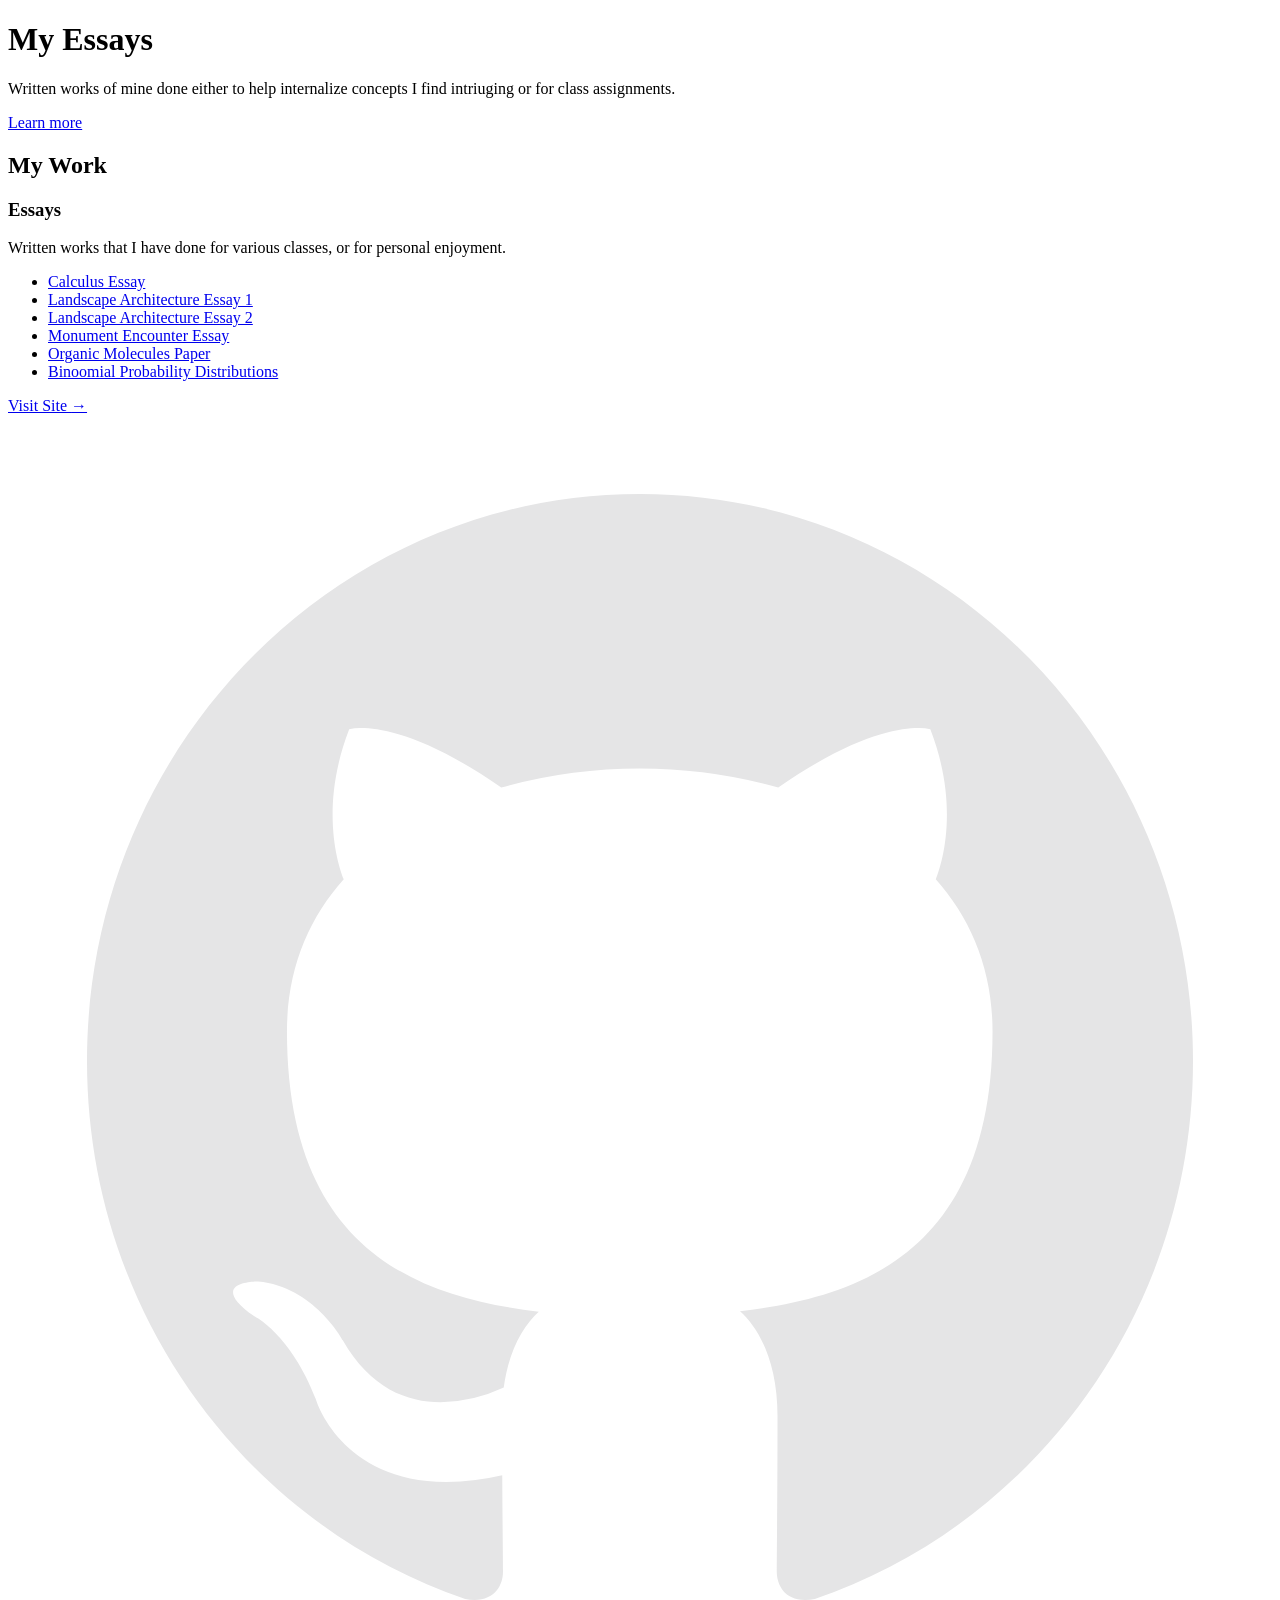
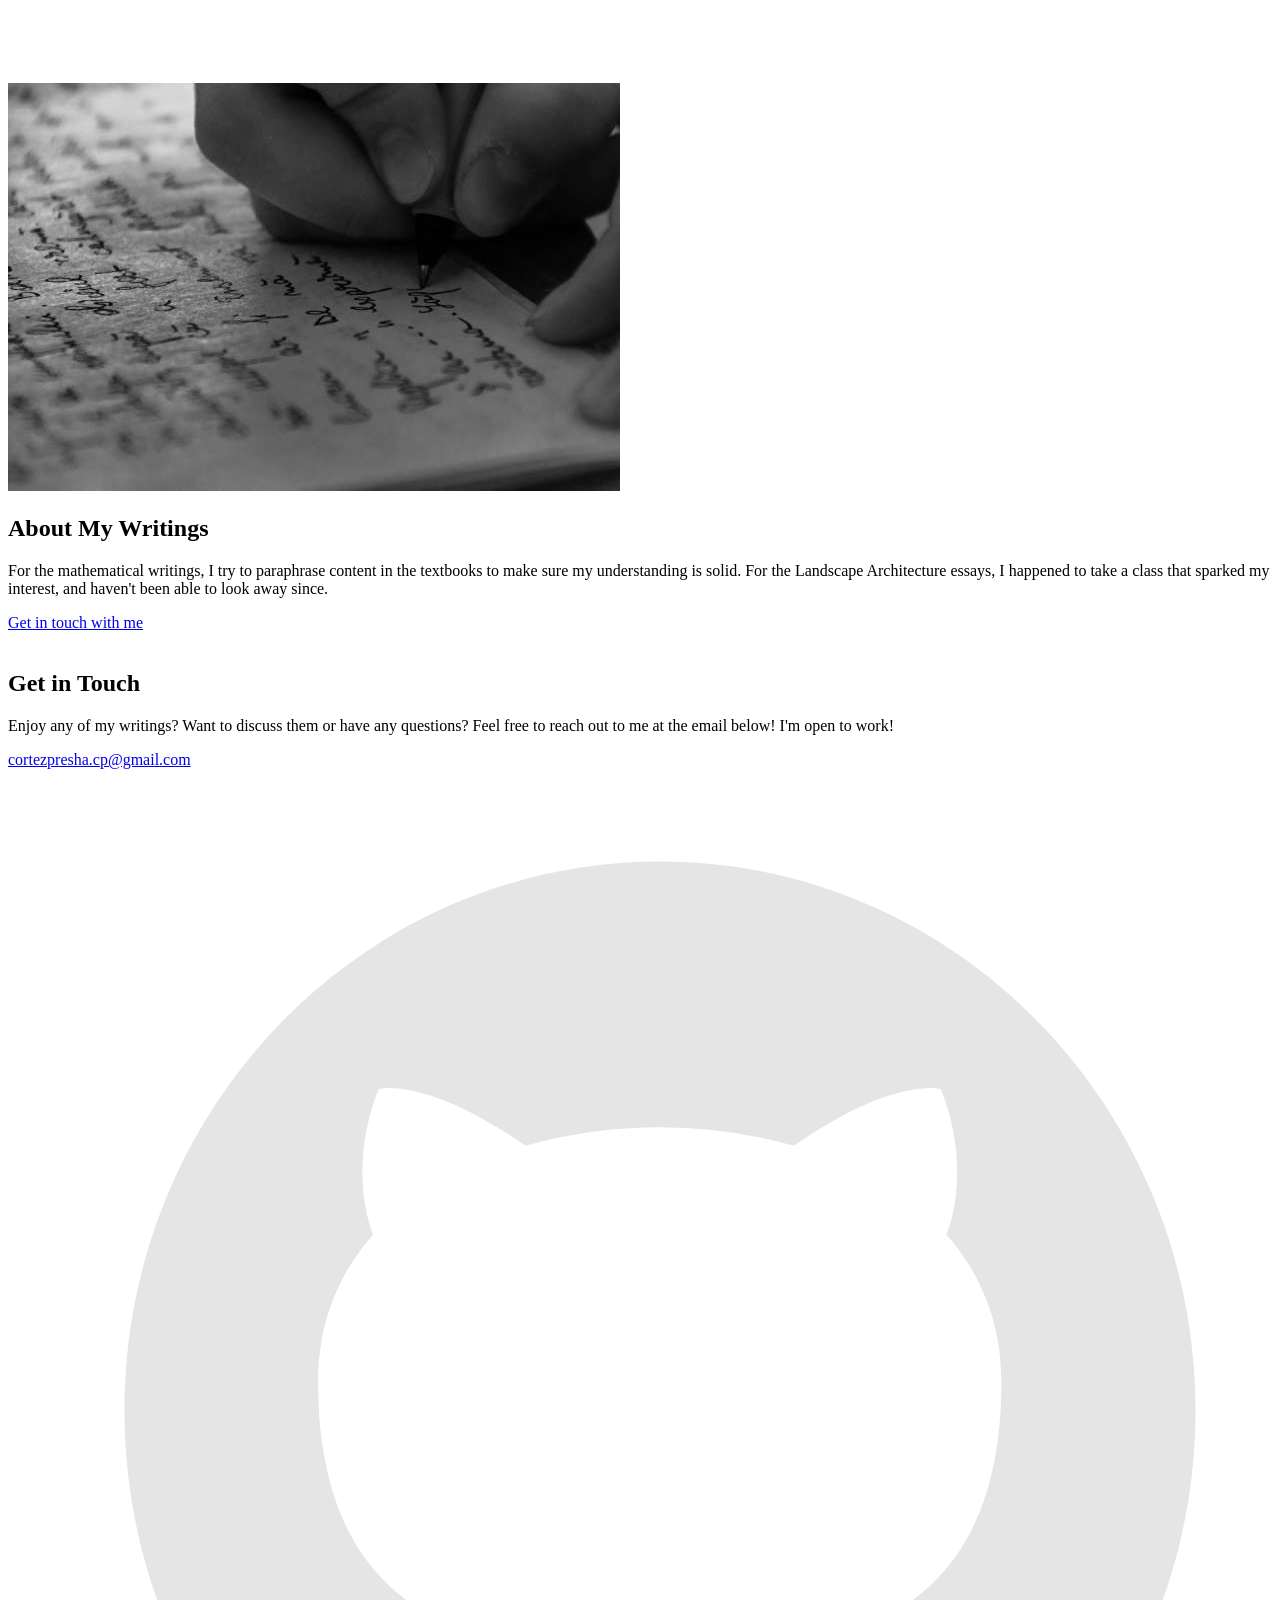
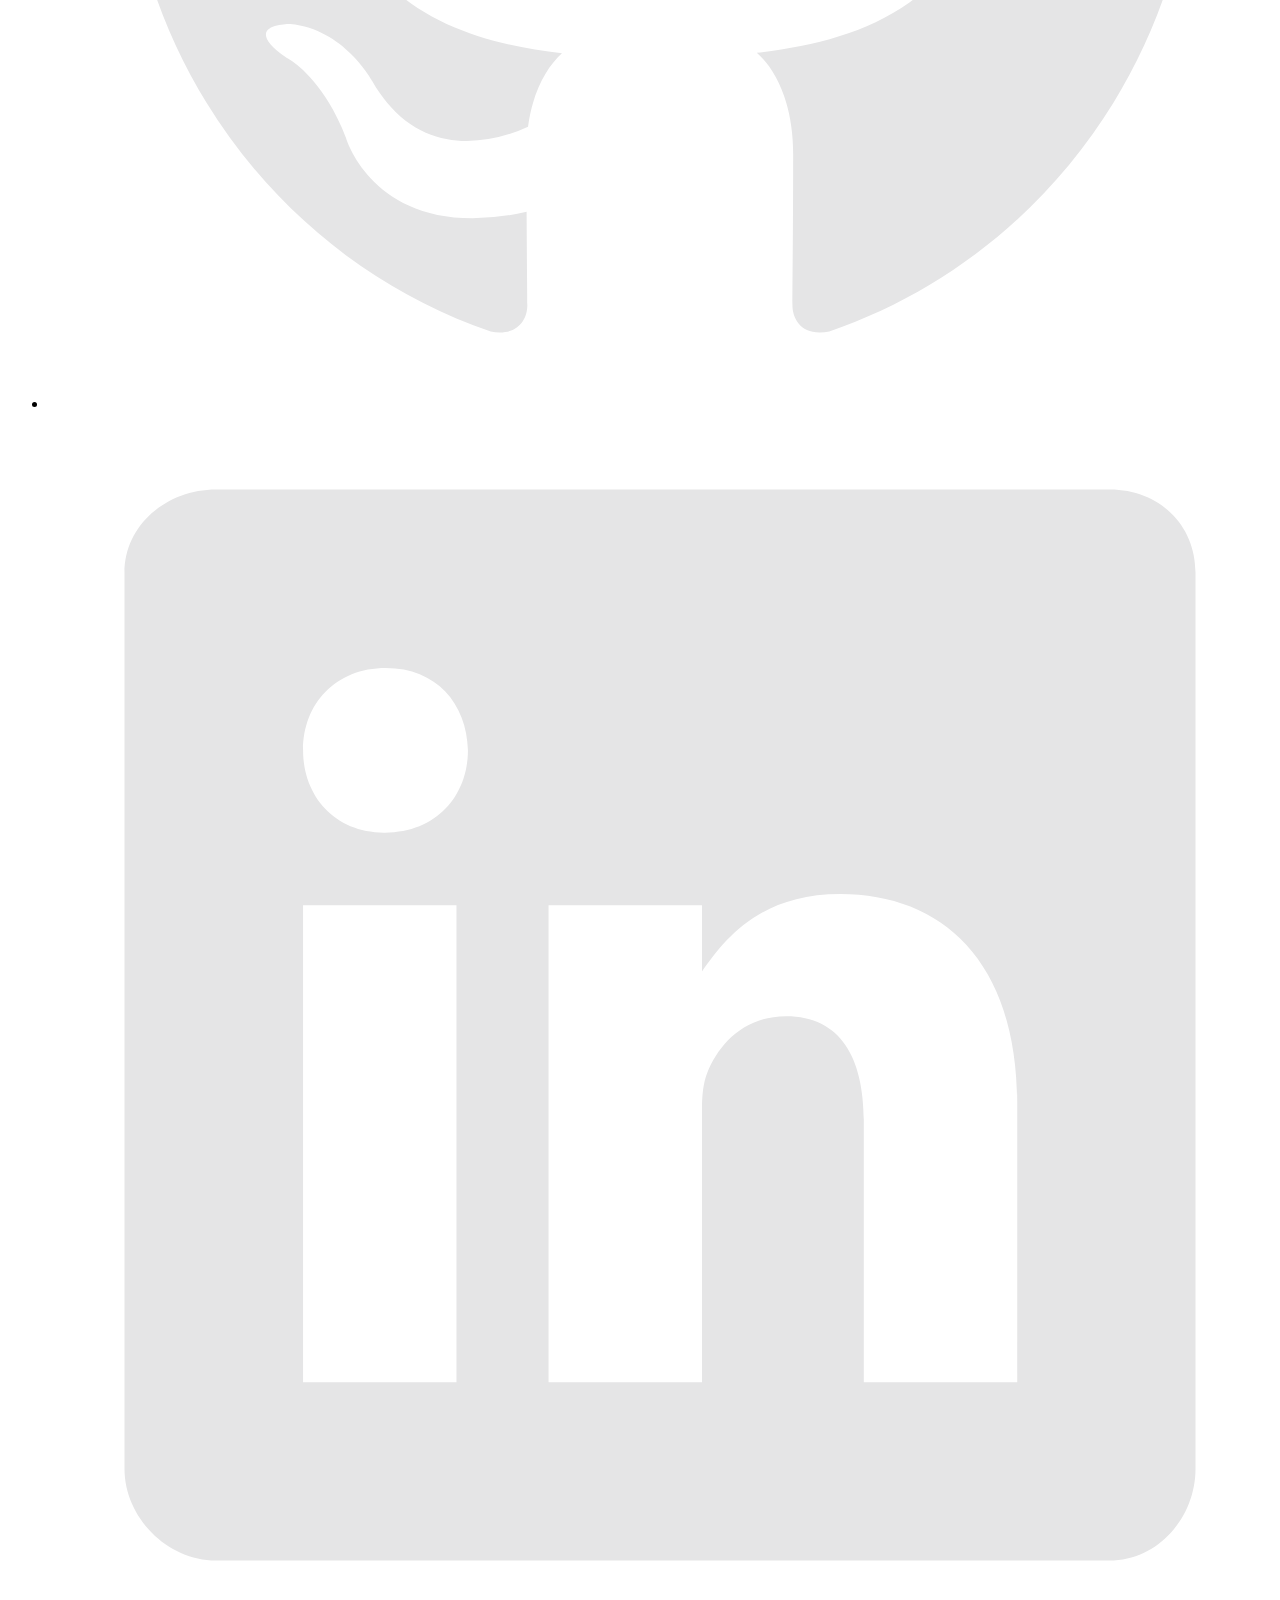
==== essays.html @ 5b56dd4c "Added essays page simple structure" ====
<!DOCTYPE html>
<html lang="en">

<head>
  <meta charset="UTF-8" />
  <meta name="viewport" content="width=device-width, initial-scale=1.0" />
  <link rel="shortcut icon" type="image/png" href="./images/favicon.png" />

  <!-- Put your site title here -->
  <title>
    Project Clad
  </title>

  <meta name="description" content="A high fantasty adventure game leveraging the Godot Engine.">
  <!-- Add some coding keywords below, Ex: (React, CSS etc) -->
  <meta name="keywords" content="GDScript, Blender" />
  <link rel="stylesheet" href="index.css" />
</head>

<body>

  <!-- ***** Header ***** -->

  <header class="header" role="banner" id="top">
    <div class="header__text-box row">
      <div class="header__text">
        <h1 class="heading-primary">
          <!-- Replace the following name with your name -->
          <span>My Essays</span>
        </h1>
        <!-- Put a small paragraph about yourself -->
        <p>Written works of mine done either to help internalize concepts I find intriuging
            or for class assignments.
        </p>
        <a href="#contact" class="btn btn--pink">Learn more</a>
      </div>
    </div>
  </header>

  <main role="main">

    <!-- ***** Work ***** -->

    <section class="work" id="work">
      <div class="row">
        <h2>My Work</h2>
        <div class="work__box">
            <div class="work__text">
              <h3>Essays</h3>
              <p>
                Written works that I have done for various classes, or for personal enjoyment.
              </p>
              <ul class="work__list">
                <li><a href="Essays\Calculus Essay.docx">Calculus Essay</a></li>
                <li><a href="Essays/LARC160 Wk4.docx">Landscape Architecture Essay 1</a></li>
                <li><a href ="Essays\LARC160 Wk5.docx">Landscape Architecture Essay 2</a></li>
                <li><a href="Essays\Monument Encounter.docx">Monument Encounter Essay</a></li>
                <li><a href="Essays\Organic Molecules.docx">Organic Molecules Paper</a></li>
                <li><a href = "Essays\Binomial Probability Distributions.docx">Binoomial Probability Distributions</a></li>
              </ul>

              <div class="work__links">
                <a href="#" class="link__text">
                  Visit Site <span>&rarr;</span>
                </a>
                <a href="#">
                  <img src="./images/github.svg" class="work__code" title="View Source Code" alt="GitHub">
                </a>
              </div>
            </div>
            <div class="work__image-box">
              <img src="images/EssaysStock.jpg" class="work__image" alt="Project 1" />
            </div>
          </div>
    </section>

    <!-- ***** About ***** -->

    <section class="about" id="about">
      <div class="row">
        <h2>About My Writings</h2>
        <div class="about__content">
          <div class="about__text">
            <!-- Replace the below paragraph with info about yourself -->
            <p>
              For the mathematical writings, I try to paraphrase content in the textbooks
              to make sure my understanding is solid. For the Landscape Architecture essays, I happened
              to take a class that sparked my interest, and haven't been able to look away since.
            </p>
            <!-- Provide a link to your resume -->
            <a href="Academic_Resume.pdf" class="btn">Get in touch with me</a>
          </div>

          <div class="about__photo-container">
            <!-- Add a nice photo of yourself -->
            <img class="about__photo" src="CPresha1/CPresha1.github.io/images/cortez.png" alt="" />
          </div>
        </div>
      </div>
    </section>
  </main>

  <!-- ***** Contact ***** -->

  <section class="contact" id="contact">
    <div class="row">
      <h2>Get in Touch</h2>
      <div class="contact__info">
        <p>
          Enjoy any of my writings? Want to discuss them or have any questions? Feel free to reach out to me at the email below!
          I'm open to work!
        </p>
        <!-- Replace the email with yours -->
        <a href="mailto:cortezpresha.cp@gmail.com" class="btn">cortezpresha.cp@gmail.com</a>
      </div>
    </div>
  </section>

  <!-- ***** Footer ***** -->

  <footer role="contentinfo" class="footer">
    <div class="row">
      <ul class="footer__social-links">
        <li class="footer__social-link-item">
          <a href="https://github.com/CPresha1/" title="Link to Github Profile">
            <img src="./images/github.svg" class="footer__social-image" alt="Github">
          </a>
        </li>
        <li class="footer__social-link-item">
          <a href=https://www.linkedin.com/in/cortez-presha-615a29189/">
            <img src="./images/linkedin.svg" title="Link to Linkedin Profile" class="footer__social-image" alt="Linkedin">
          </a>
        </li>
      </ul>

    </div>
  </footer>

  <a href="#top" class="back-to-top" title="Back to Top">
    <img src="./images/arrow-up.svg" alt="Back to Top" class="back-to-top__image"/>
  </a>
  <script src="./index.js"></script>
</body>

</html>
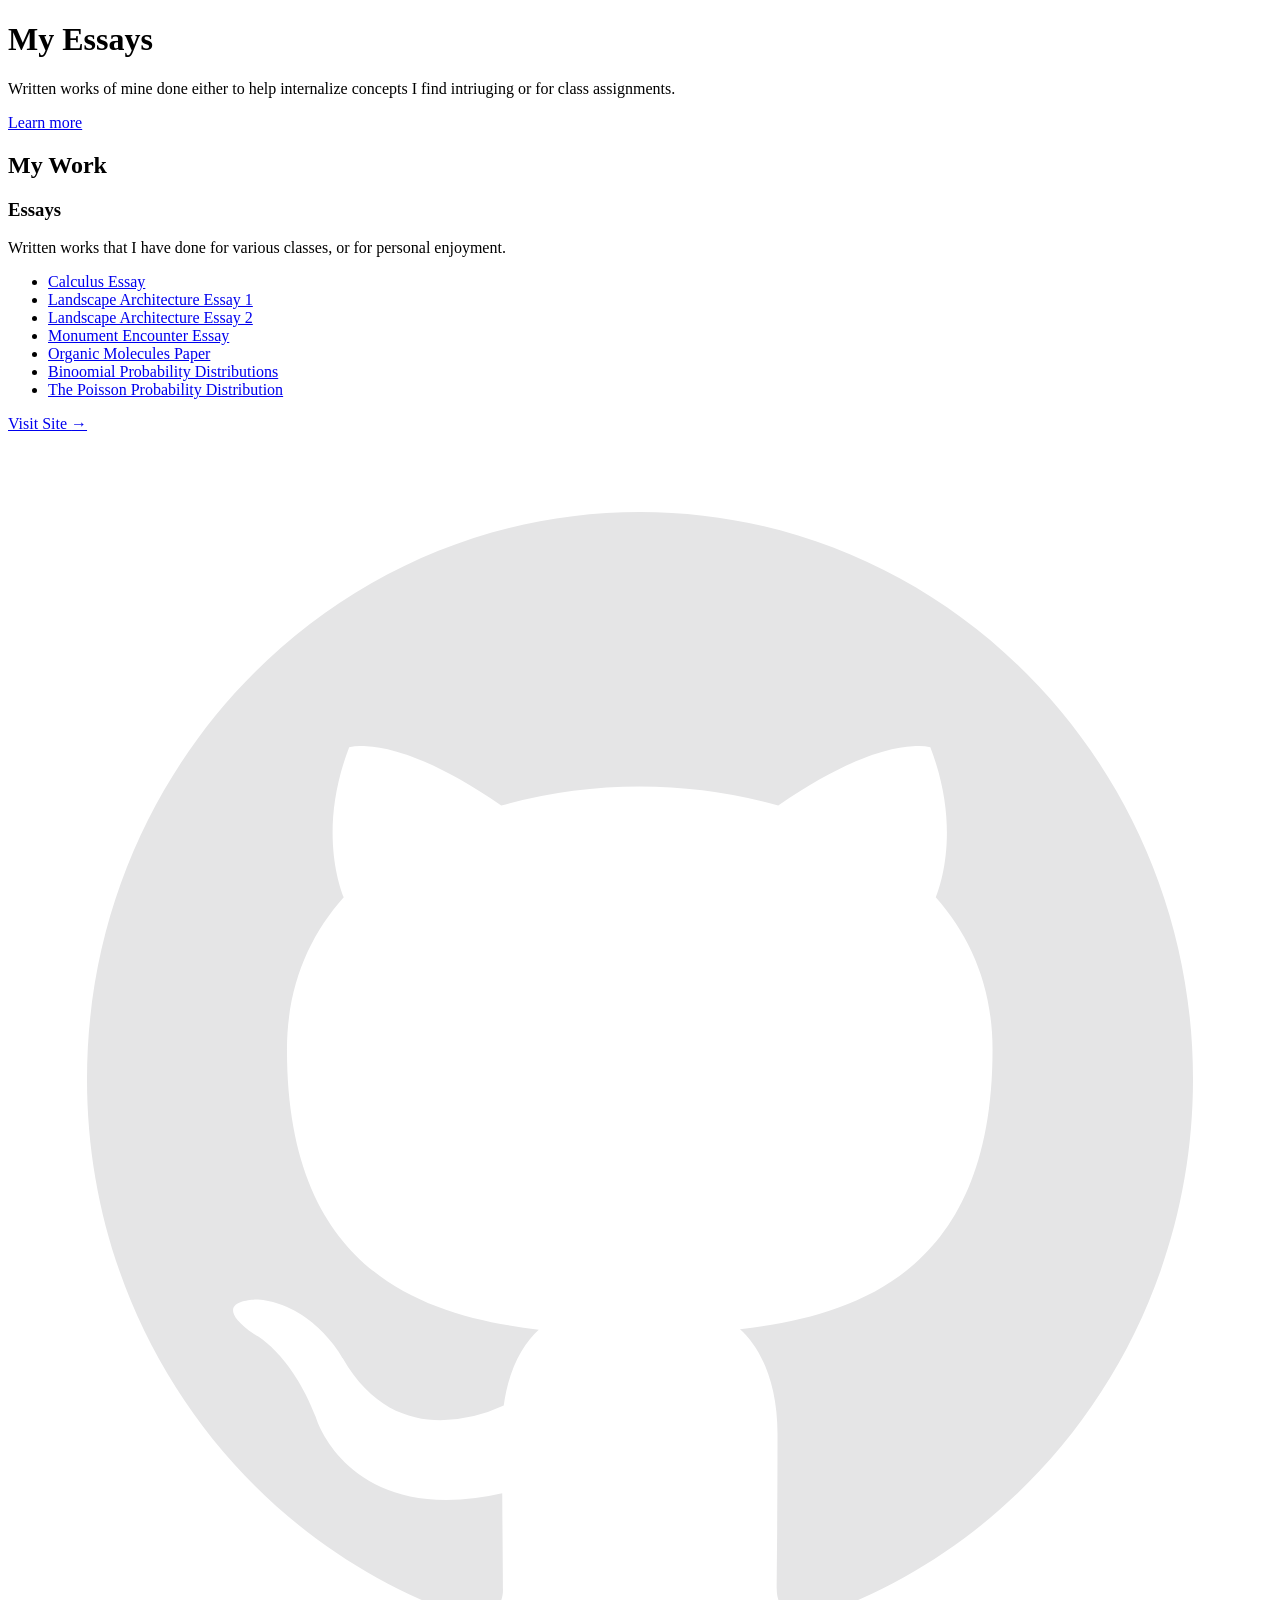
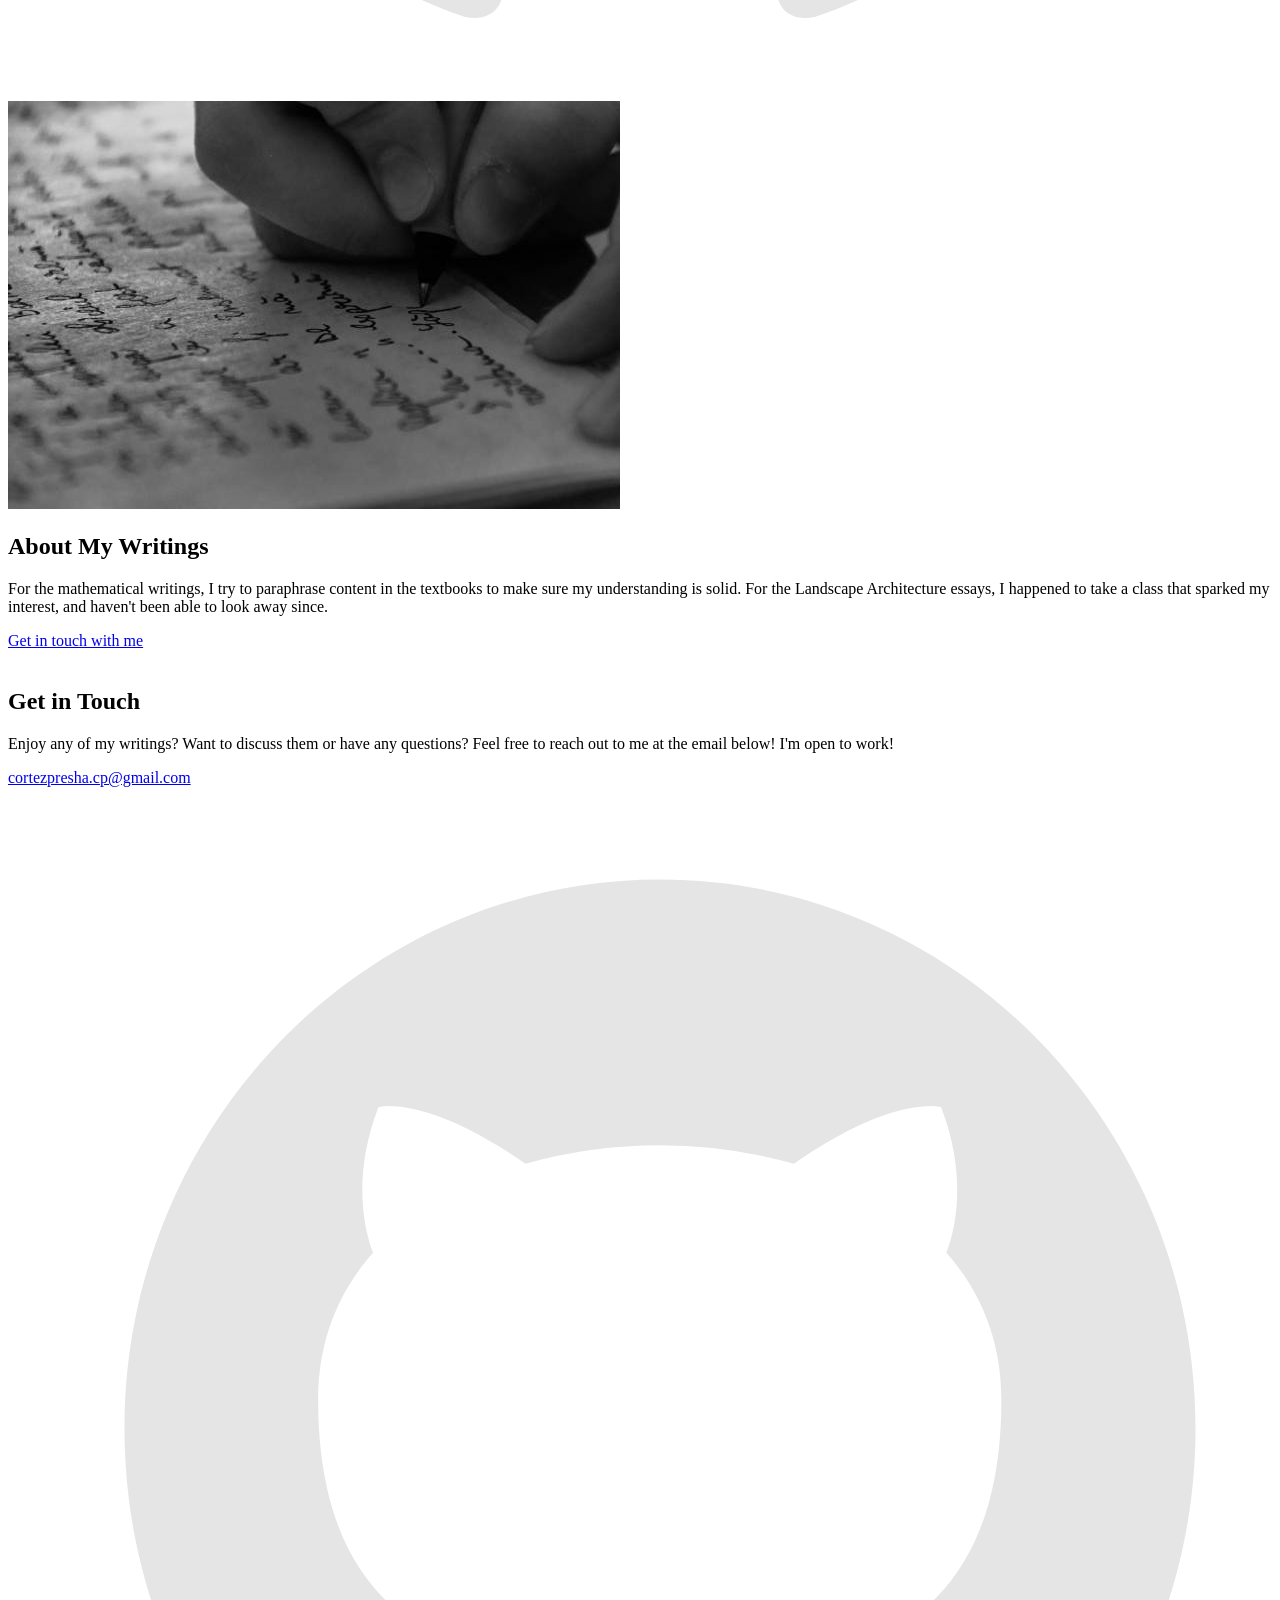
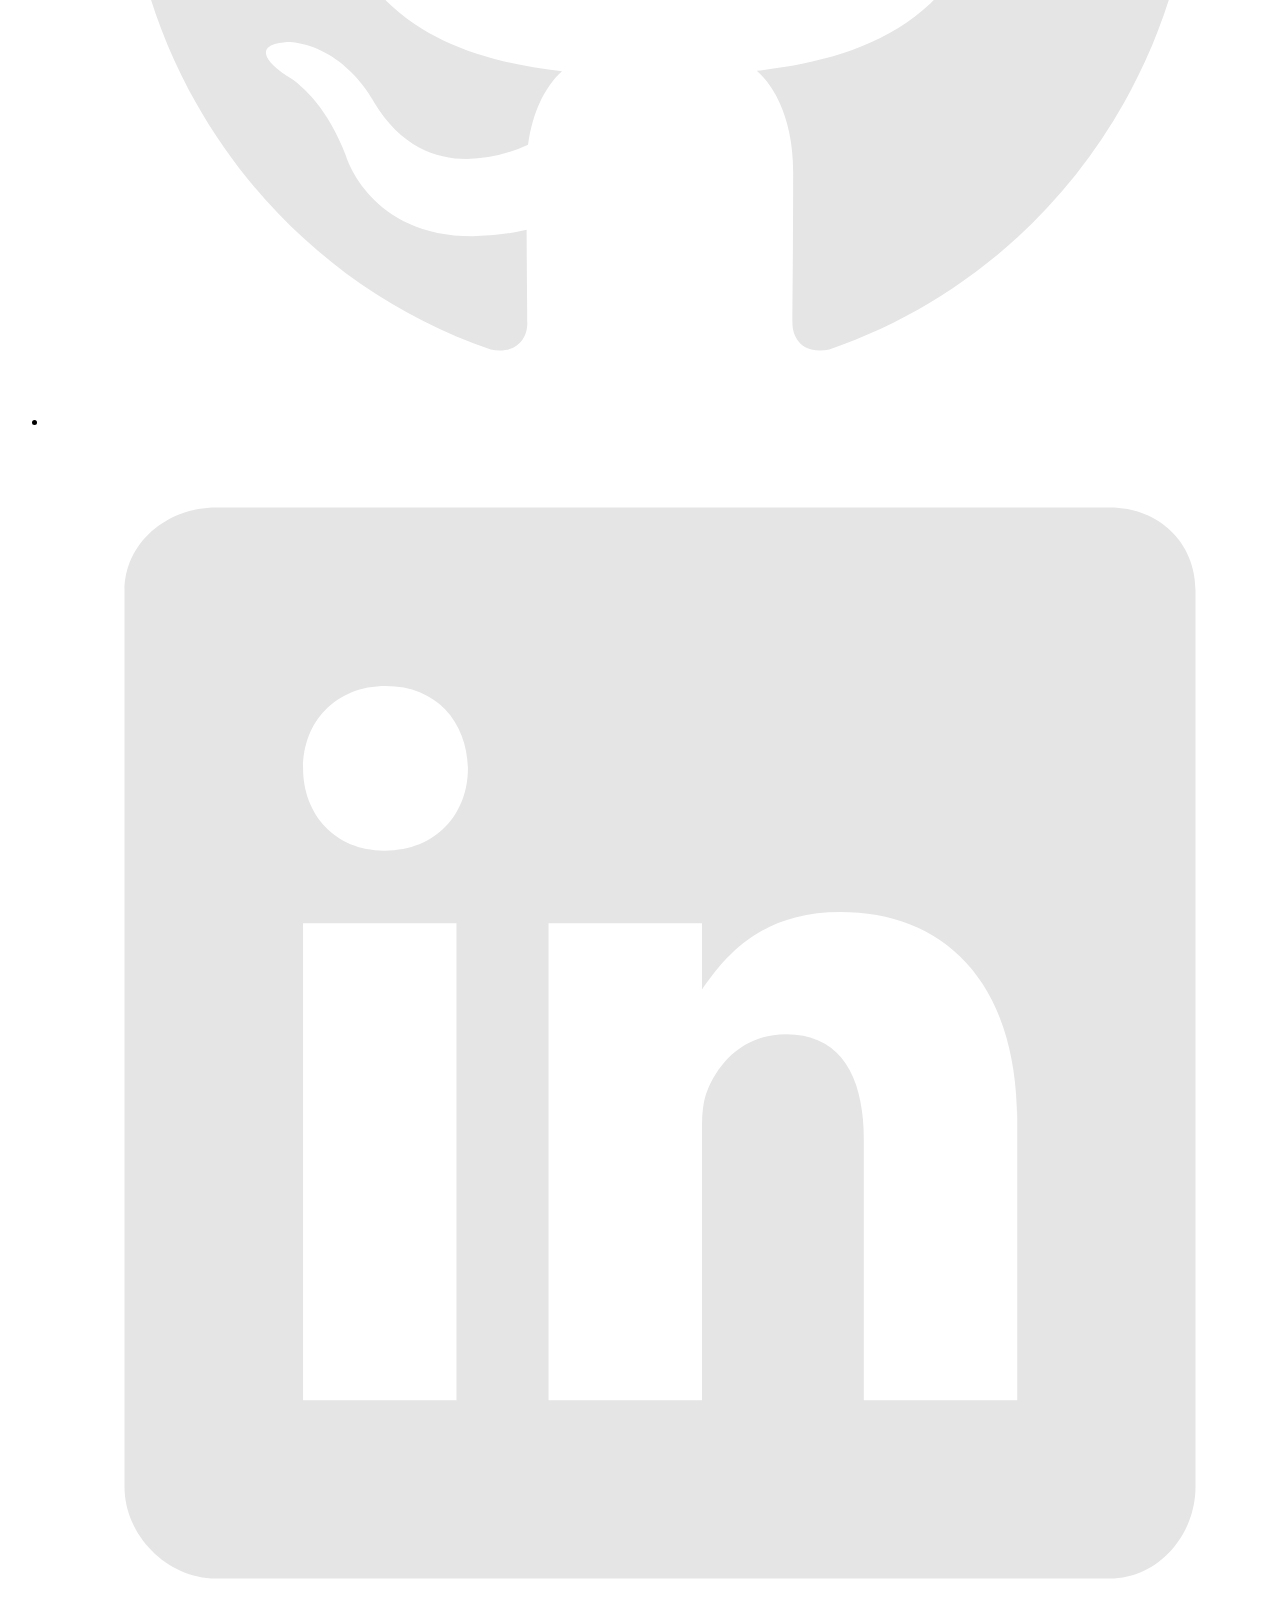
==== commit ea685954: "Added Poisson essay" ====
--- a/essays.html
+++ b/essays.html
@@ -57,6 +57,7 @@
                 <li><a href="Essays\Monument Encounter.docx">Monument Encounter Essay</a></li>
                 <li><a href="Essays\Organic Molecules.docx">Organic Molecules Paper</a></li>
                 <li><a href = "Essays\Binomial Probability Distributions.docx">Binoomial Probability Distributions</a></li>
+                <li><a href="Essays\The Poisson Probability Distribution.docx">The Poisson Probability Distribution</a></li>
               </ul>
 
               <div class="work__links">
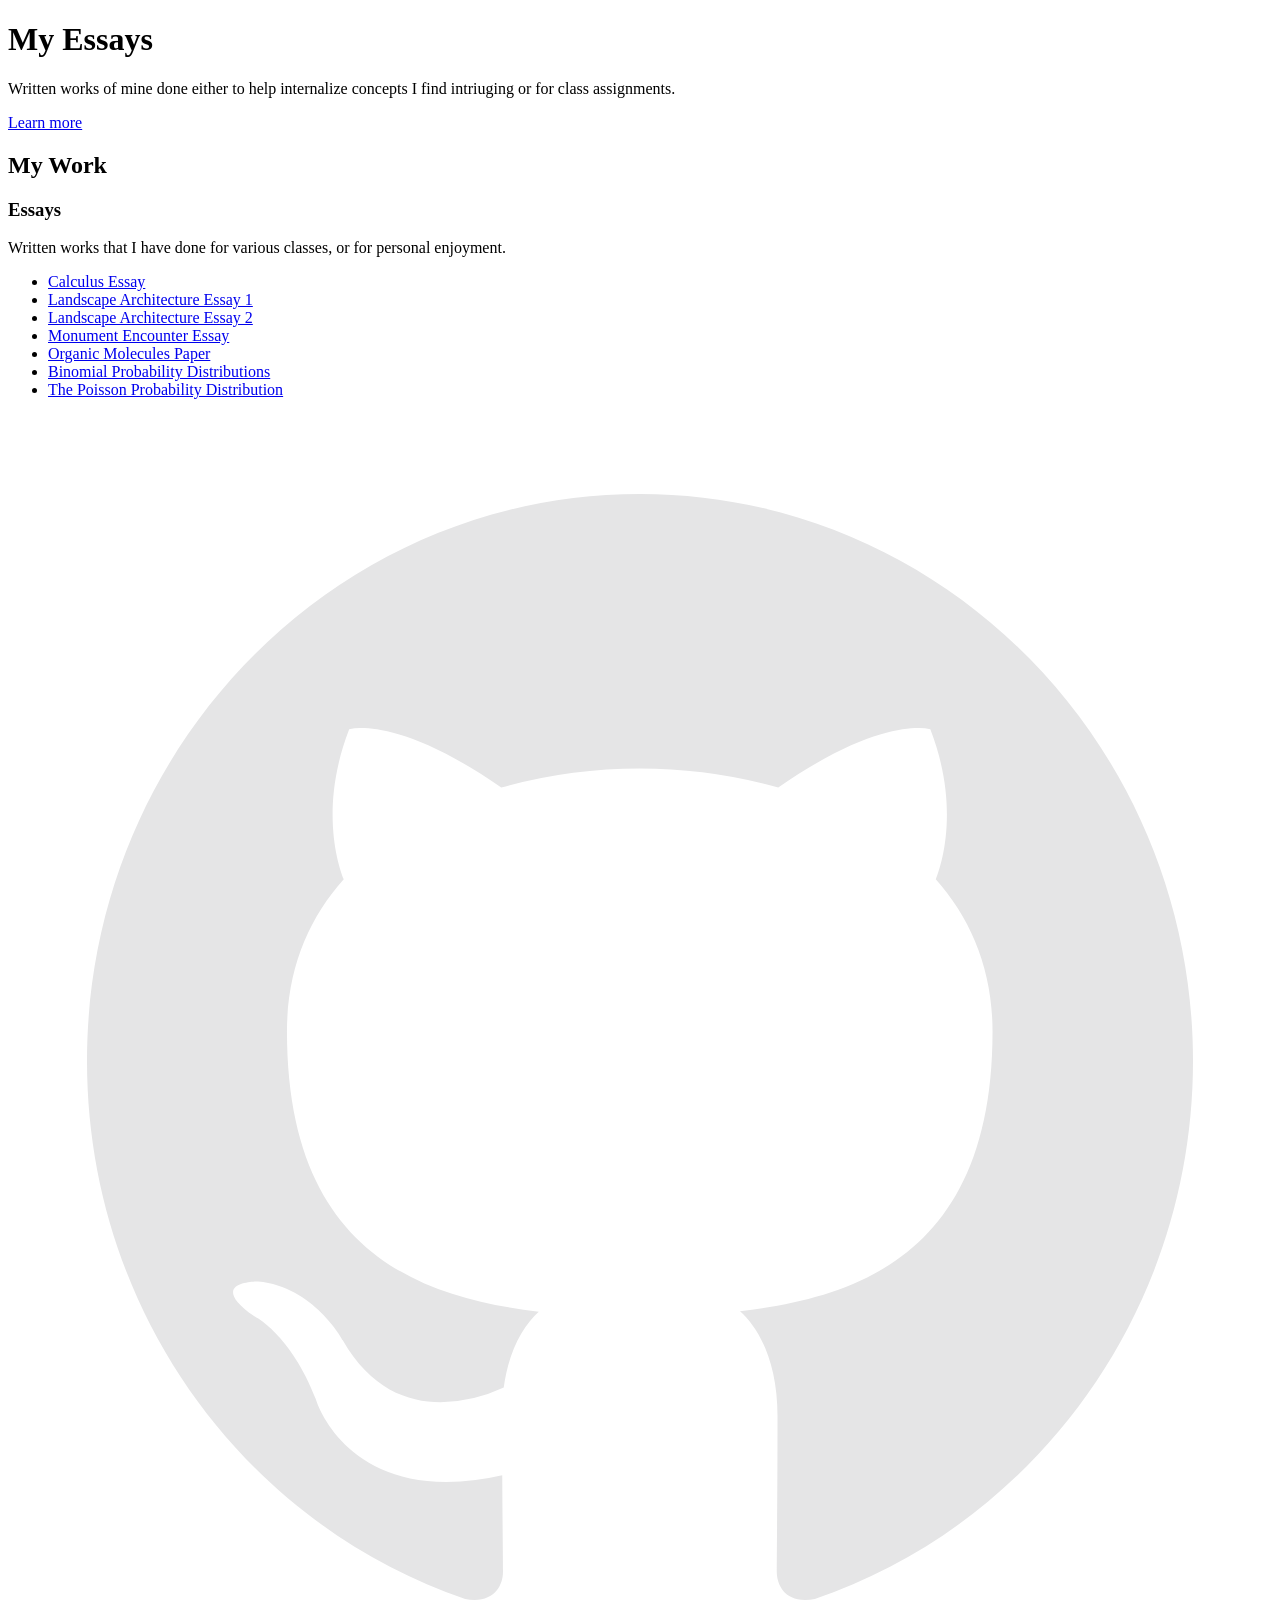
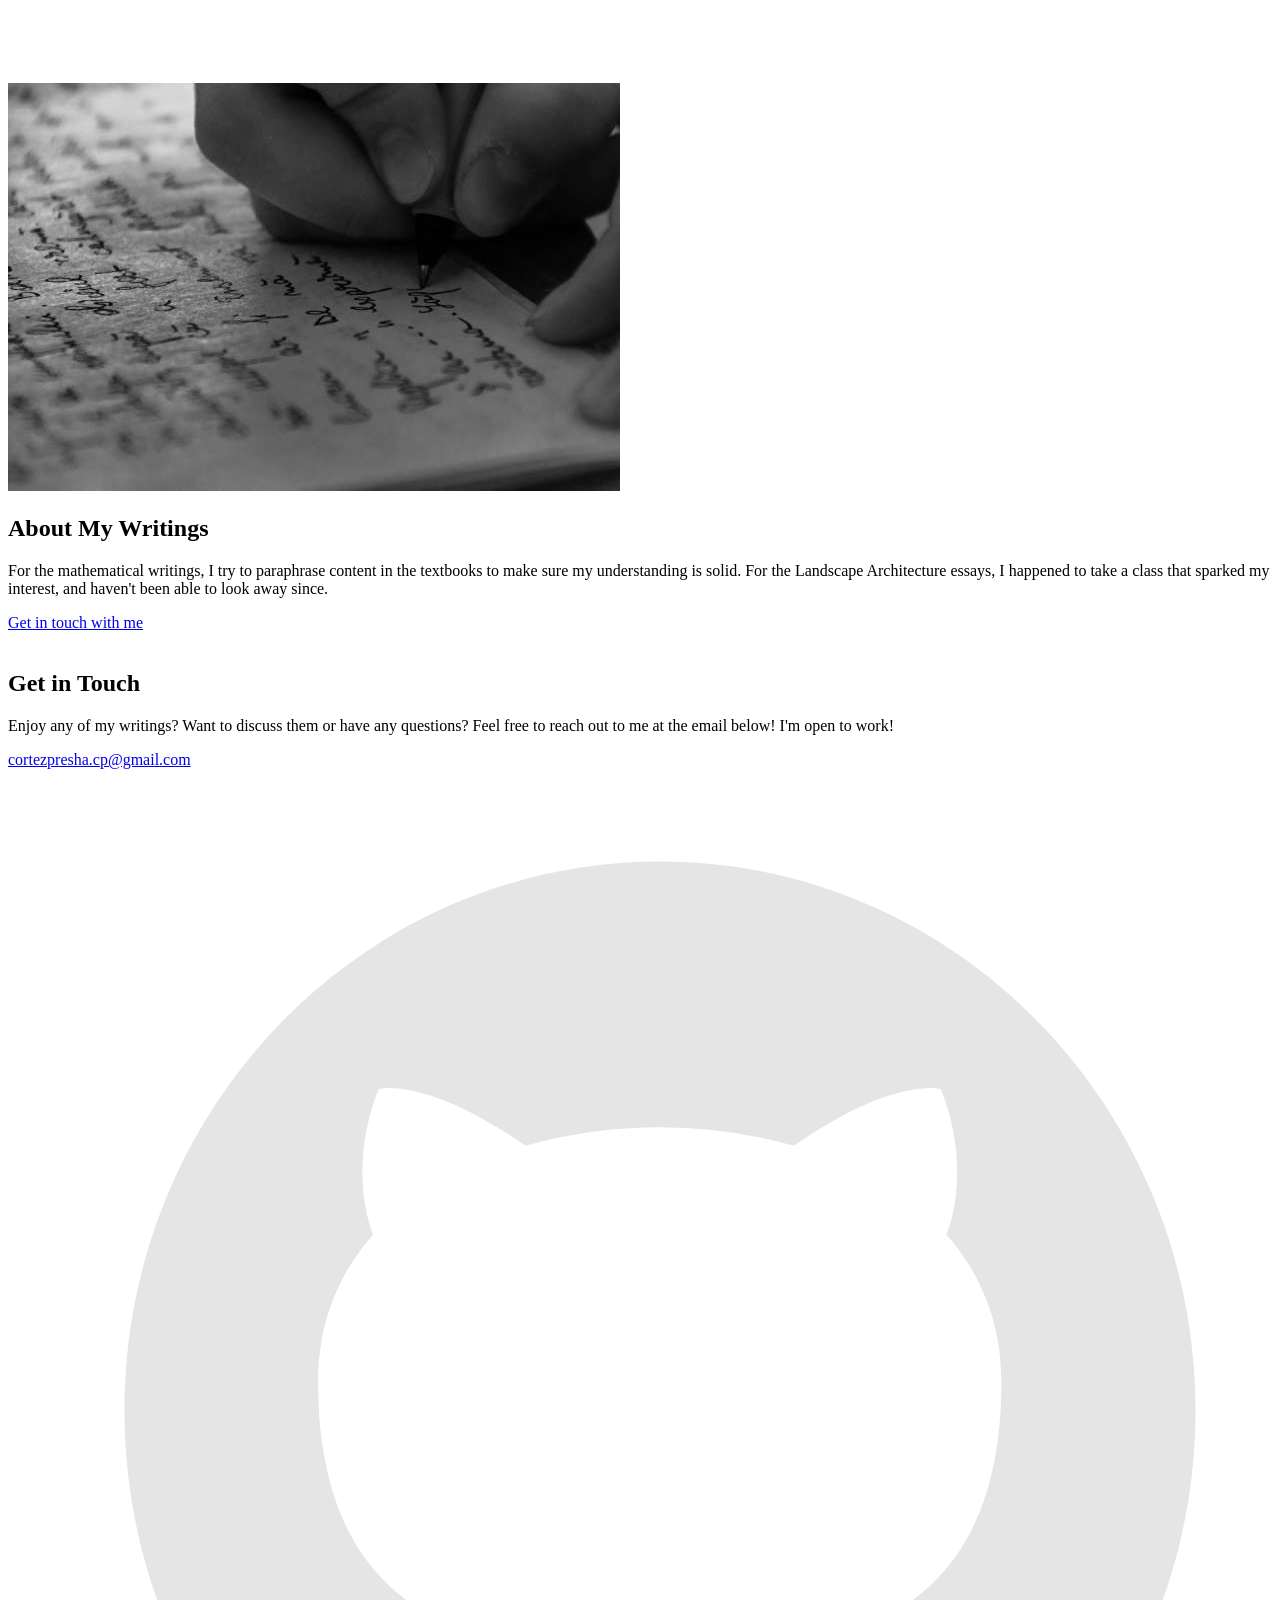
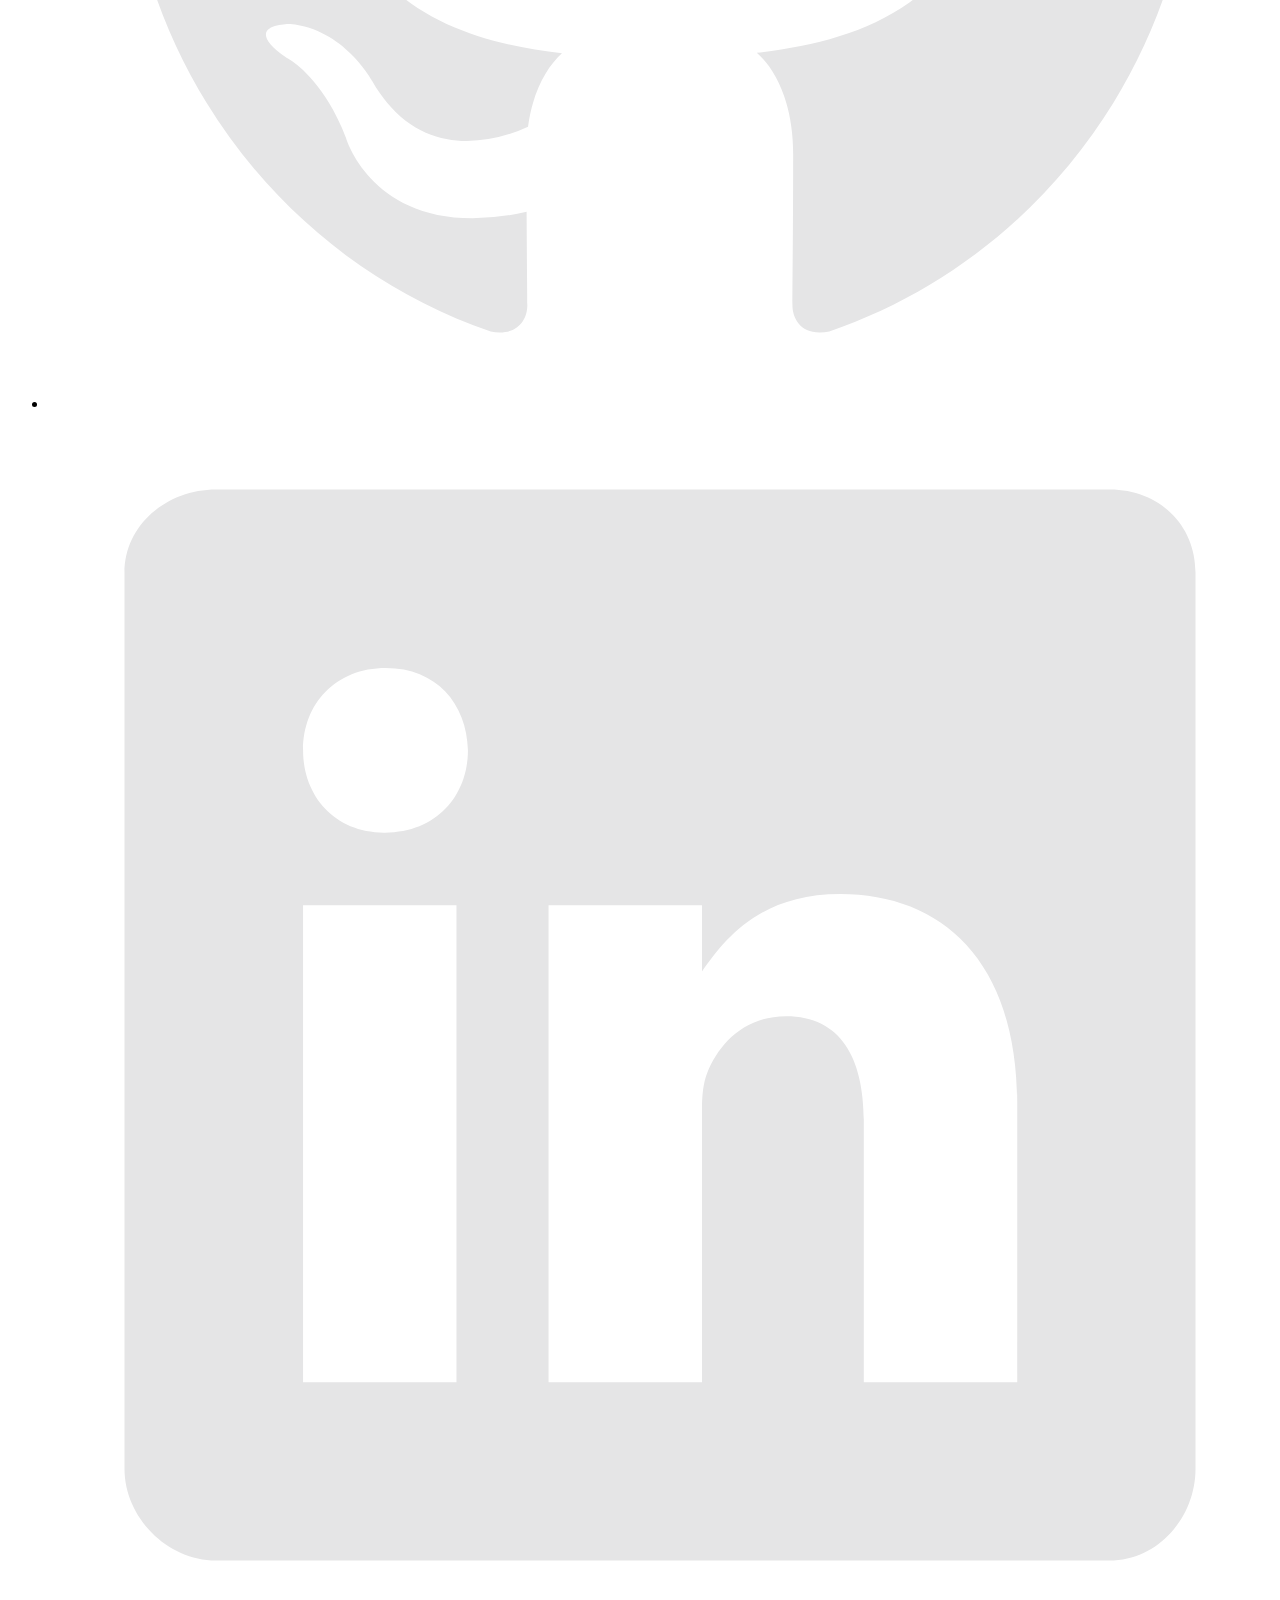
==== commit f64308b5: "Fixed typo in essay titles. Changed page name on essays.html from Project Clad to Cortez's Writings." ====
--- a/essays.html
+++ b/essays.html
@@ -8,7 +8,7 @@
 
   <!-- Put your site title here -->
   <title>
-    Project Clad
+    Cortez's Writings
   </title>
 
   <meta name="description" content="A high fantasty adventure game leveraging the Godot Engine.">
@@ -56,14 +56,11 @@
                 <li><a href ="Essays\LARC160 Wk5.docx">Landscape Architecture Essay 2</a></li>
                 <li><a href="Essays\Monument Encounter.docx">Monument Encounter Essay</a></li>
                 <li><a href="Essays\Organic Molecules.docx">Organic Molecules Paper</a></li>
-                <li><a href = "Essays\Binomial Probability Distributions.docx">Binoomial Probability Distributions</a></li>
+                <li><a href = "Essays\Binomial Probability Distributions.docx">Binomial Probability Distributions</a></li>
                 <li><a href="Essays\The Poisson Probability Distribution.docx">The Poisson Probability Distribution</a></li>
               </ul>
 
               <div class="work__links">
-                <a href="#" class="link__text">
-                  Visit Site <span>&rarr;</span>
-                </a>
                 <a href="#">
                   <img src="./images/github.svg" class="work__code" title="View Source Code" alt="GitHub">
                 </a>
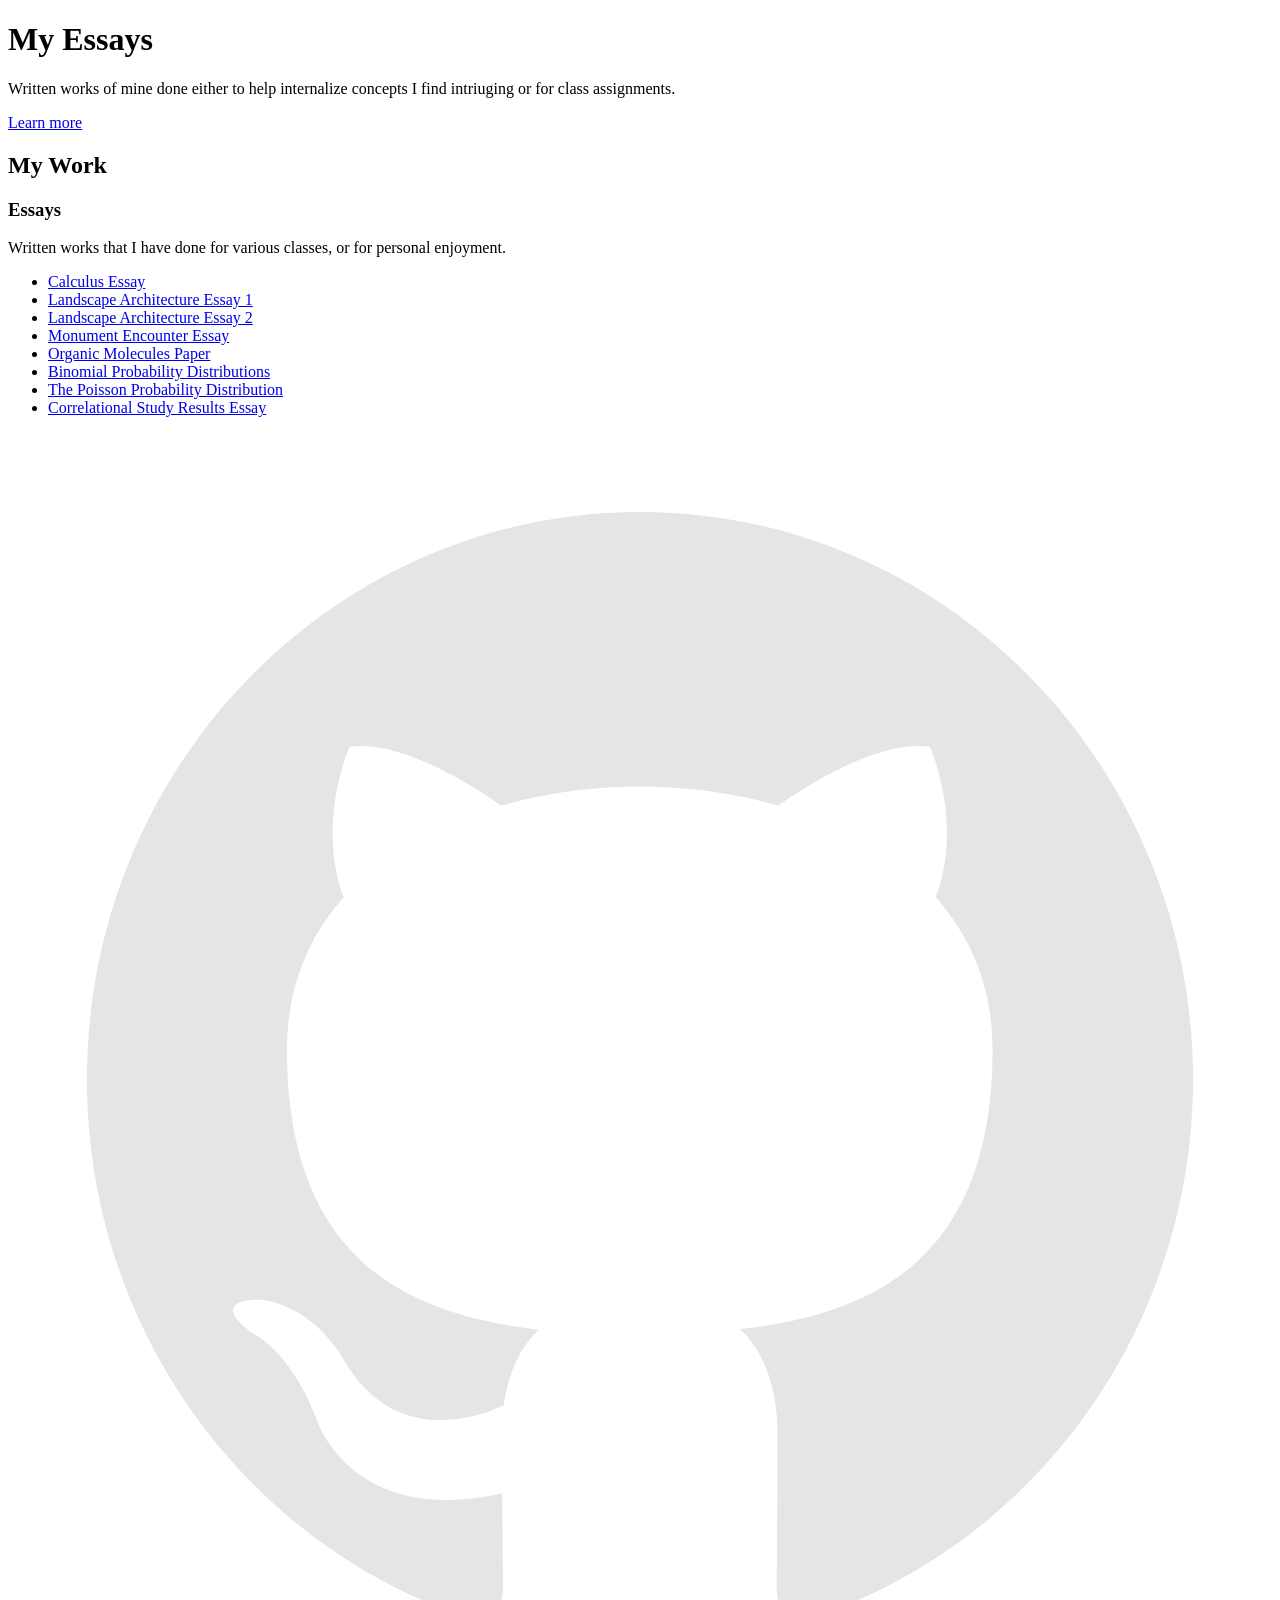
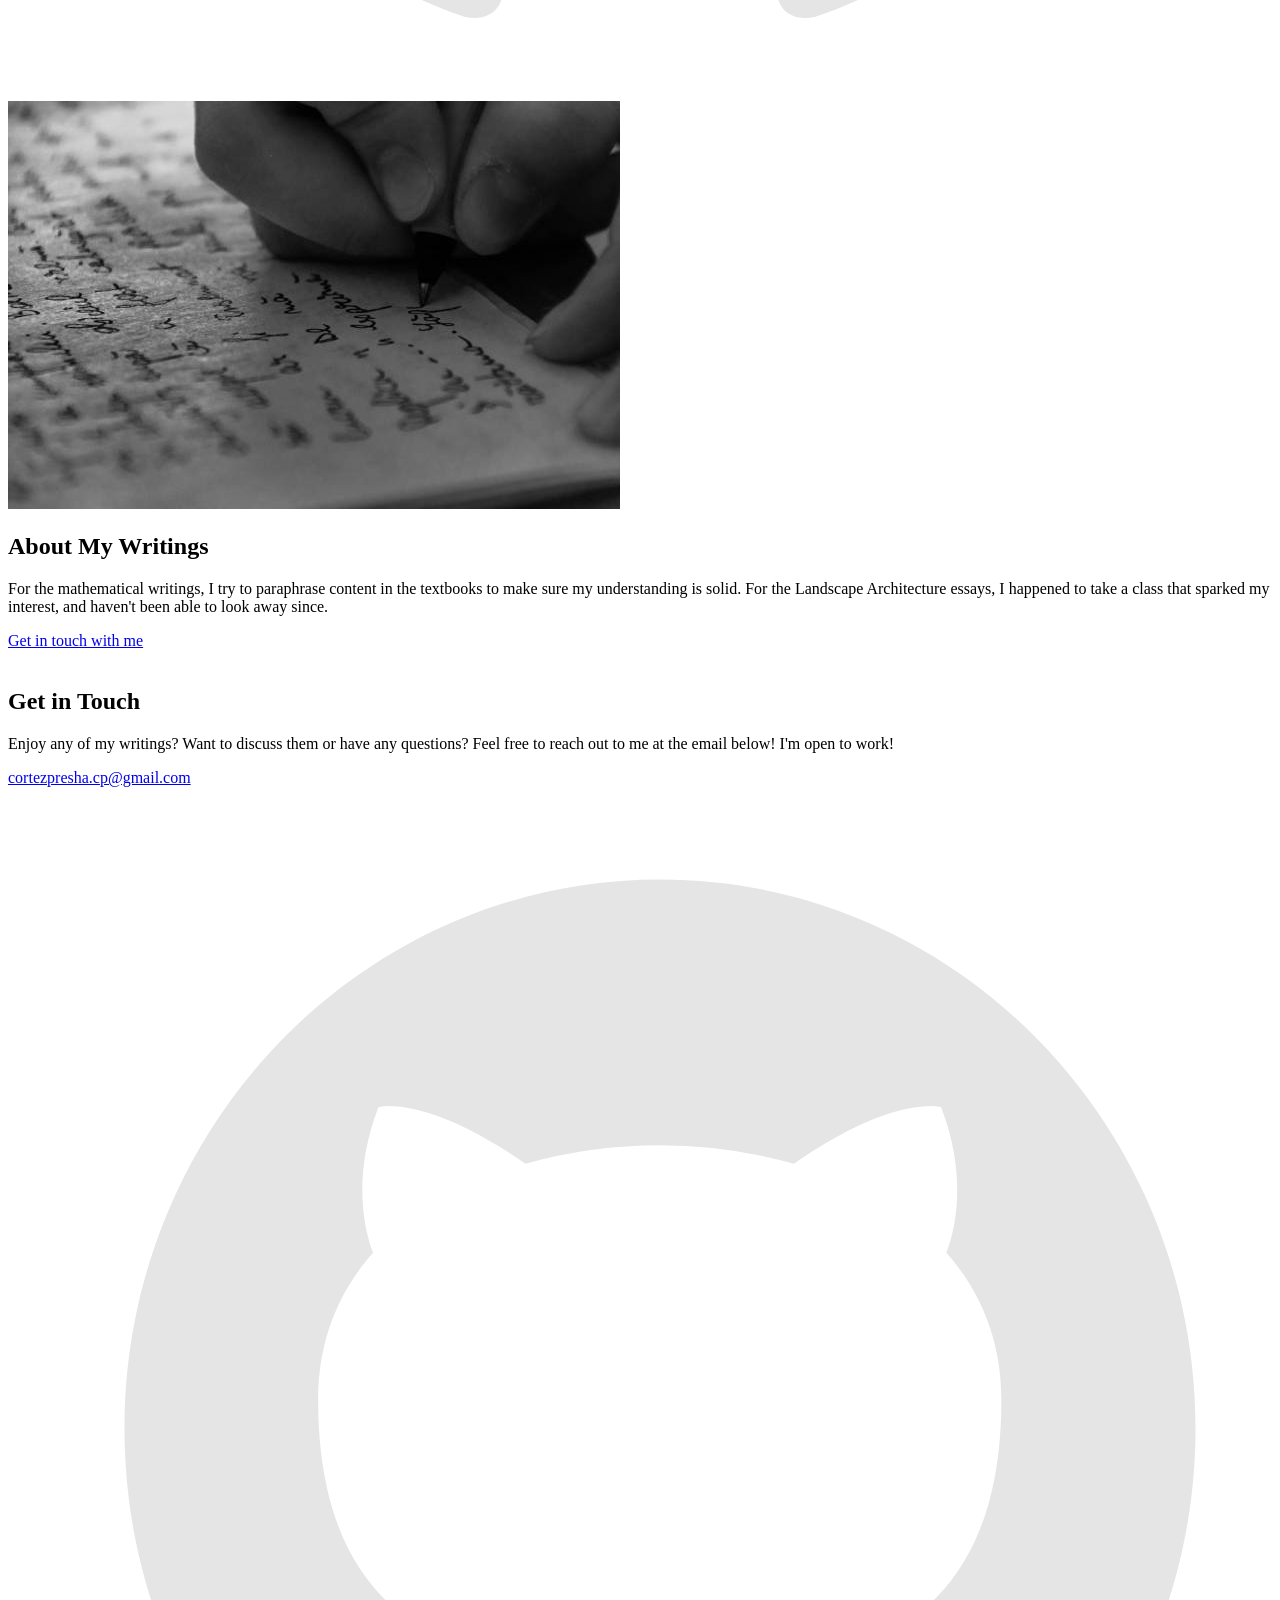
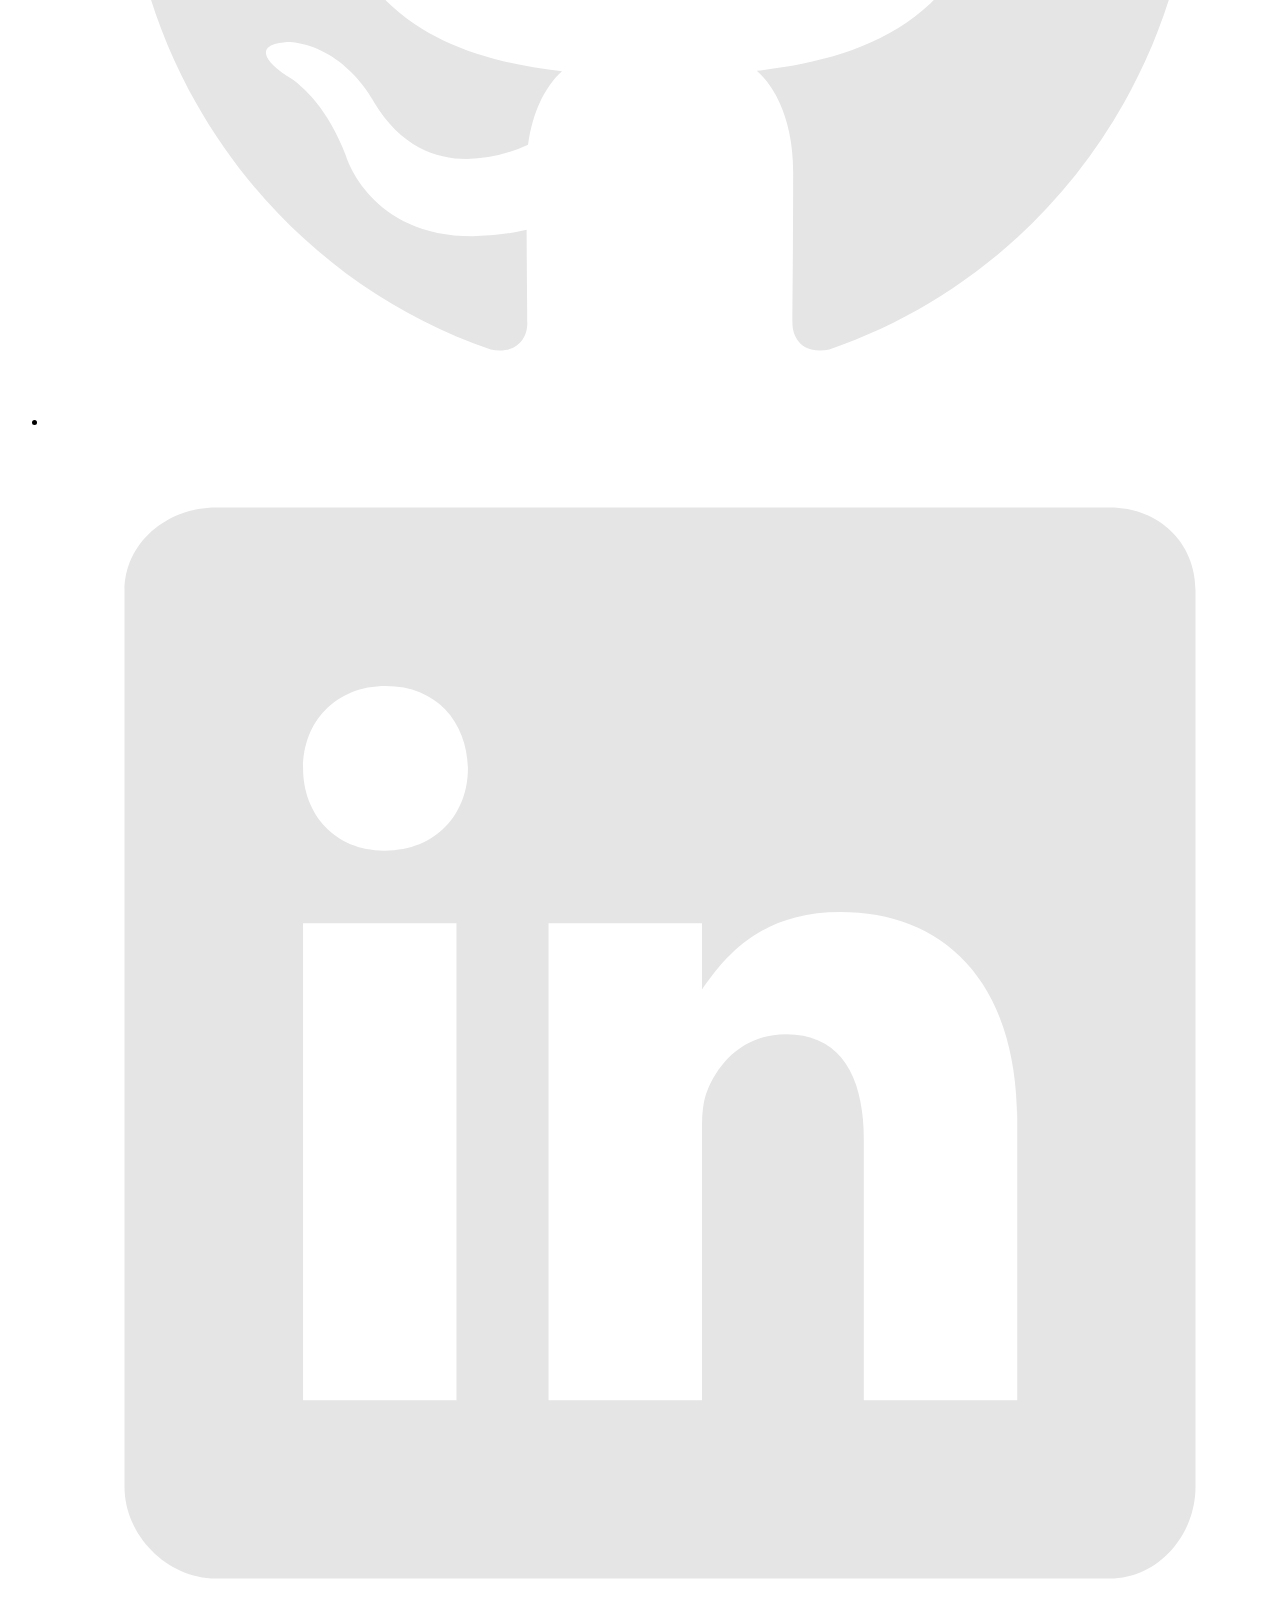
==== commit 833f2fed: "Added link to "Correlational Study Results Essay" in essays.html" ====
--- a/essays.html
+++ b/essays.html
@@ -58,6 +58,7 @@
                 <li><a href="Essays\Organic Molecules.docx">Organic Molecules Paper</a></li>
                 <li><a href = "Essays\Binomial Probability Distributions.docx">Binomial Probability Distributions</a></li>
                 <li><a href="Essays\The Poisson Probability Distribution.docx">The Poisson Probability Distribution</a></li>
+                <li><a href="Essays\Results.docx">Correlational Study Results Essay</a></li>
               </ul>
 
               <div class="work__links">
